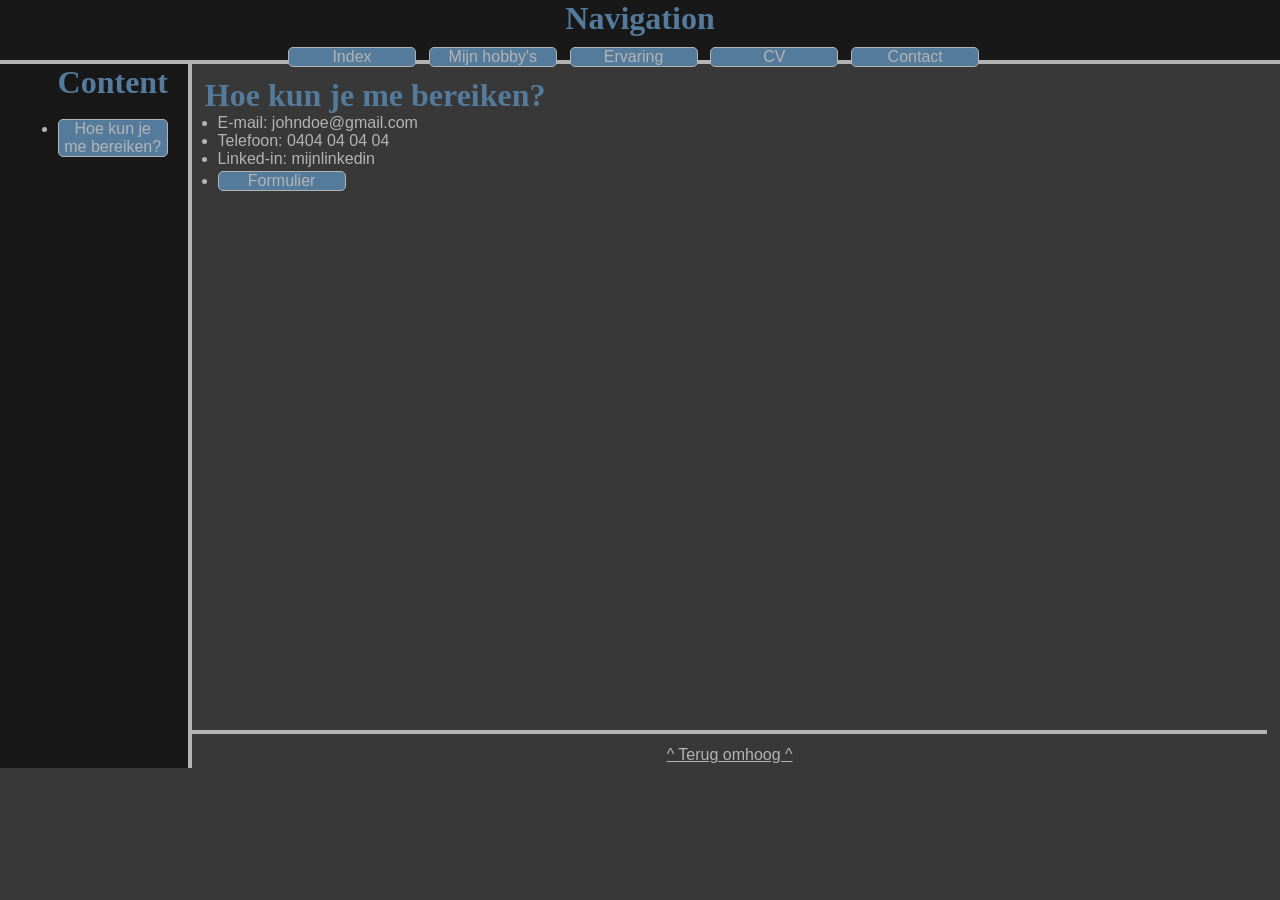
==== contact.html @ 905ff182 "test" ====
<!DOCTYPE html>
<html>

<head>
    <meta charset="UTF-8">
    <title> Contact </title>
    <link rel="stylesheet" href="stijl.css">
    <link rel="icon" type="image/x-icon" href="img\favicon.ico">
    <meta name="viewport" content="width=device-width, initial-scale=1.0">
    <meta name="description" content="">
</head>

<Body>
<div id="navbar">
        <div id="navtitle">
        <h1 class="title" id="nav"> Navigation</h1>
        </div>
        <div id="navbuttons">
            <div id="nav1"> <a href="index.html" class="navbuttontop">Index</a> </div>
            <div id="nav2"> <a href="hobby.html" class="navbuttontop">Mijn hobby's</a></div>
            <div id="nav3"> <a href="ervaring.html" class="navbuttontop">Ervaring</a></div>
            <div id="nav4"> <a href="cv.html" class="navbuttontop">CV</a></div>
            <div id="nav5"> <a href="contact.html" class="navbuttontop">Contact</a></div>
        </div>
    </div>
    <div id="inclusief-alles">
    <div id="linkerbox">
        <div id="content">
        <h1 class="title"> Content</h1>
        <ul>
            <br>
            <li> <a href="#hoebereiken" class="nav-button">Hoe kun je
                <br> me bereiken? </a></li>
            <br>
        </ul>
        </div>
    </div>
    <div id="rechterbox">
    <div class="textsectie">
        <div> 
            <h1 id="hoebereiken" class="title"> Hoe kun je me bereiken?</h1>
            <ul style="margin-left: 1vw;"> 
                <li> E-mail: johndoe@gmail.com</li>
                <li> Telefoon: 0404 04 04 04</li>    
                <li> Linked-in: mijnlinkedin</li>
                <li> <div id="formulier"> <a href="formulier.html" class="navbuttontop" style="max-width: 5vw;">Formulier</a></div> </li>
            </ul>
        </div>
    </div>
    <div id="onderbox">
    <div id="onderboxtext">
        <a href="#mijnhobbys" id="omhoogknop">^ Terug omhoog ^ </a>
    </div>
    </div>
    </div>
    </div>
</Body>

</html>
---- stijl.css ----
* 
{
    margin: 0;
    padding: 0;
    box-sizing: border-box;
}

body 
{
  font-family: Arial;
  background-color: #383838;
  color: rgb(180, 180, 180);
}

#navbar
{
    text-align: center;
    min-height: 5vw;
    max-height: 5vw;
    width: 100vw;
    position: fixed;
    background-color: rgb(24, 24, 24);
    border-bottom: 4px solid rgb(180, 180, 180);
    z-index: 10;
    flex-direction: row;

}

#navtitle
{
    max-height: 3vw;
    min-width: 100vw;
}

#nav
{
    margin-bottom: 0.5vw;
}
#navbuttons
{
    justify-content: center;
    display: flex;
    min-width: 100vw;
    min-height: 2vw;
}

.navbuttontop
{
    margin-top: 0.25vw;
    margin-right: 1vw;
    min-width: 10vw;
    color: rgb(180, 180, 180);
    text-decoration: none;
    display: block;
    background-color: #557b9c;
    border-radius: 5px;
    text-align: center;
    border-style: solid;
    border-width: 1px;
    border-color: rgb(180, 180, 180);
    
}

.nav-button
{
    color: rgb(180, 180, 180);
    text-decoration: none;
    display: block;
    background-color: #557b9c;
    border-radius: 5px;
    text-align: center;
    border-style: solid;
    border-width: 1px;
    border-color: rgb(180, 180, 180);
}

#inclusief-alles
{
    display: flex;
    flex-direction: row;
    min-width: 80vw;

}


#linkerbox
{
    min-width: 15vw;
    max-width: 15vw;
    flex-shrink: 0;
    background-color: rgb(24, 24, 24);
    border-right: 4px solid rgb(180, 180, 180);
    margin-top: 5vw;
}

#content
{
    position: fixed;
    margin-left: 4.5vw;
}


.textsectie
{
    min-width: 80vw;
    max-width: 80vw;
    min-height: 50vw;
    margin: 1vw;
    margin-top: 6vw;
    flex: 1;
}

#onderbox
{
    display: flex;
    margin: 0vw;
    border-top: 4px solid rgb(180, 180, 180);
    justify-content: center;
    min-height: 3vw;
    min-width: 84vw;
    max-height: 3vw;
}

#onderboxtext
{
    margin: 1vw;
}
#omhoogknop
{
    margin-top: 10vw;
    color: rgb(180, 180, 180);
    text-decoration: underline;
    text-align: center;
}
.title 
{
    font-family: 'Times New Roman', Arial;
    color: #557b9c;
    scroll-margin-top: 5vw;
}

.img
{
    border-radius: 12px;
    border-style: solid;
    border-width: 5px;
    border-color: rgb(180, 180, 180);
    z-index: 9;
}
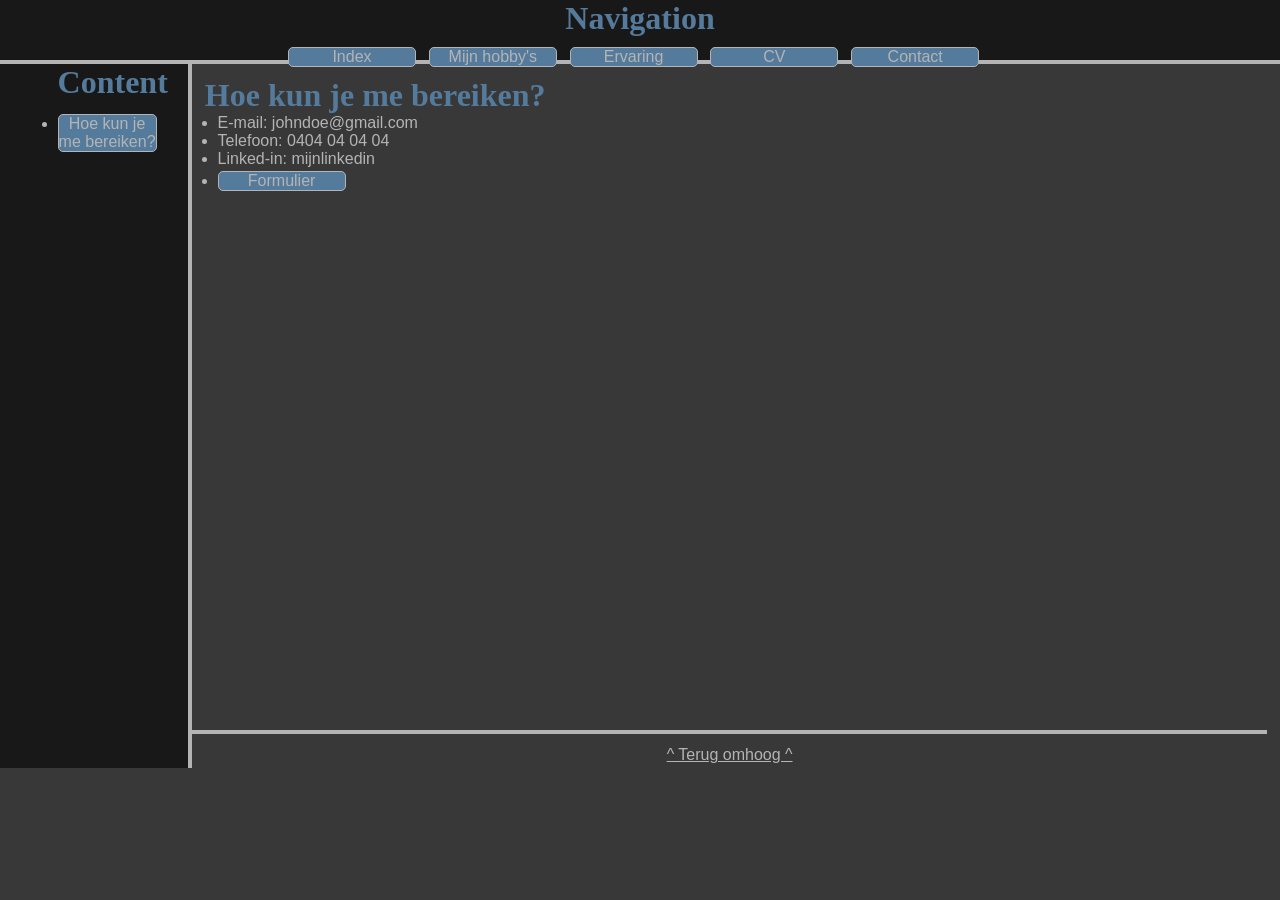
==== commit 0f8e3912: "w3c validation" ====
--- a/contact.html
+++ b/contact.html
@@ -1,11 +1,11 @@
 <!DOCTYPE html>
-<html>
+<html lang="nl">
 
 <head>
     <meta charset="UTF-8">
     <title> Contact </title>
     <link rel="stylesheet" href="stijl.css">
-    <link rel="icon" type="image/x-icon" href="img\favicon.ico">
+    <link rel="icon" type="image/x-icon" href="img/favicon.ico">
     <meta name="viewport" content="width=device-width, initial-scale=1.0">
     <meta name="description" content="">
 </head>
@@ -26,12 +26,10 @@
     <div id="inclusief-alles">
     <div id="linkerbox">
         <div id="content">
-        <h1 class="title"> Content</h1>
+        <h1 class="title"> Content<br></h1>
         <ul>
-            <br>
-            <li> <a href="#hoebereiken" class="nav-button">Hoe kun je
-                <br> me bereiken? </a></li>
-            <br>
+            <li><a href="#hoebereiken" class="nav-button">Hoe kun je
+                <br> me bereiken? </a><br></li>
         </ul>
         </div>
     </div>
@@ -49,7 +47,7 @@
     </div>
     <div id="onderbox">
     <div id="onderboxtext">
-        <a href="#mijnhobbys" id="omhoogknop">^ Terug omhoog ^ </a>
+        <a href="#hoebereiken" id="omhoogknop">^ Terug omhoog ^ </a>
     </div>
     </div>
     </div>
--- a/stijl.css
+++ b/stijl.css
@@ -72,6 +72,8 @@
     border-style: solid;
     border-width: 1px;
     border-color: rgb(180, 180, 180);
+    margin: 1vw;
+    margin-left: 0vw;
 }
 
 #inclusief-alles
